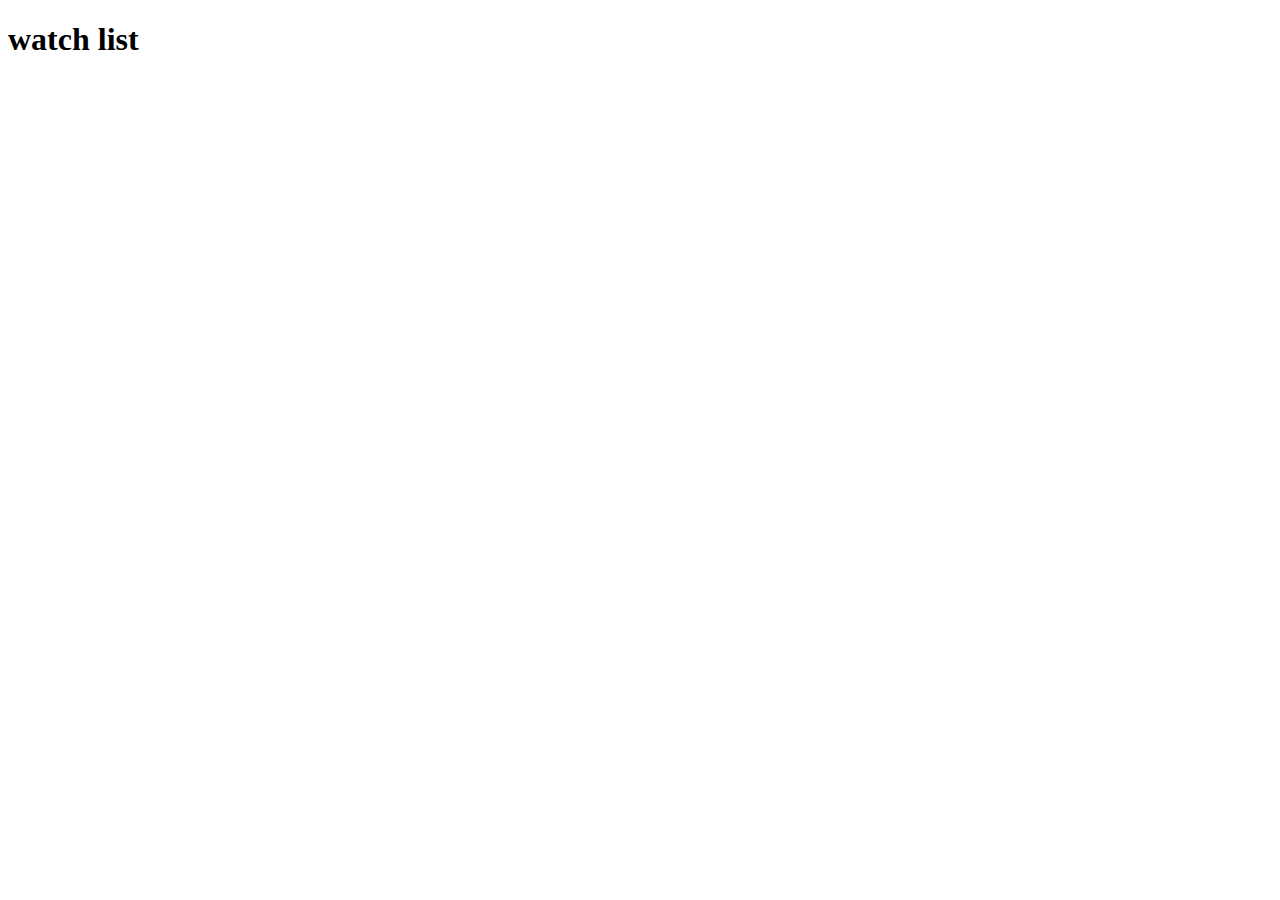
==== block-BJaaet/code/index.html @ a634a94e "list" ====
<!DOCTYPE html>
<html lang="en">
  <head>
    <meta charset="UTF-8" />
    <meta name="viewport" content="width=device-width, initial-scale=1.0" />
    <title>Movie Watch List</title>
  </head>
  <body>
    <h1>watch list</h1>
    <script src="script.js"></script>
  </body>
</html>
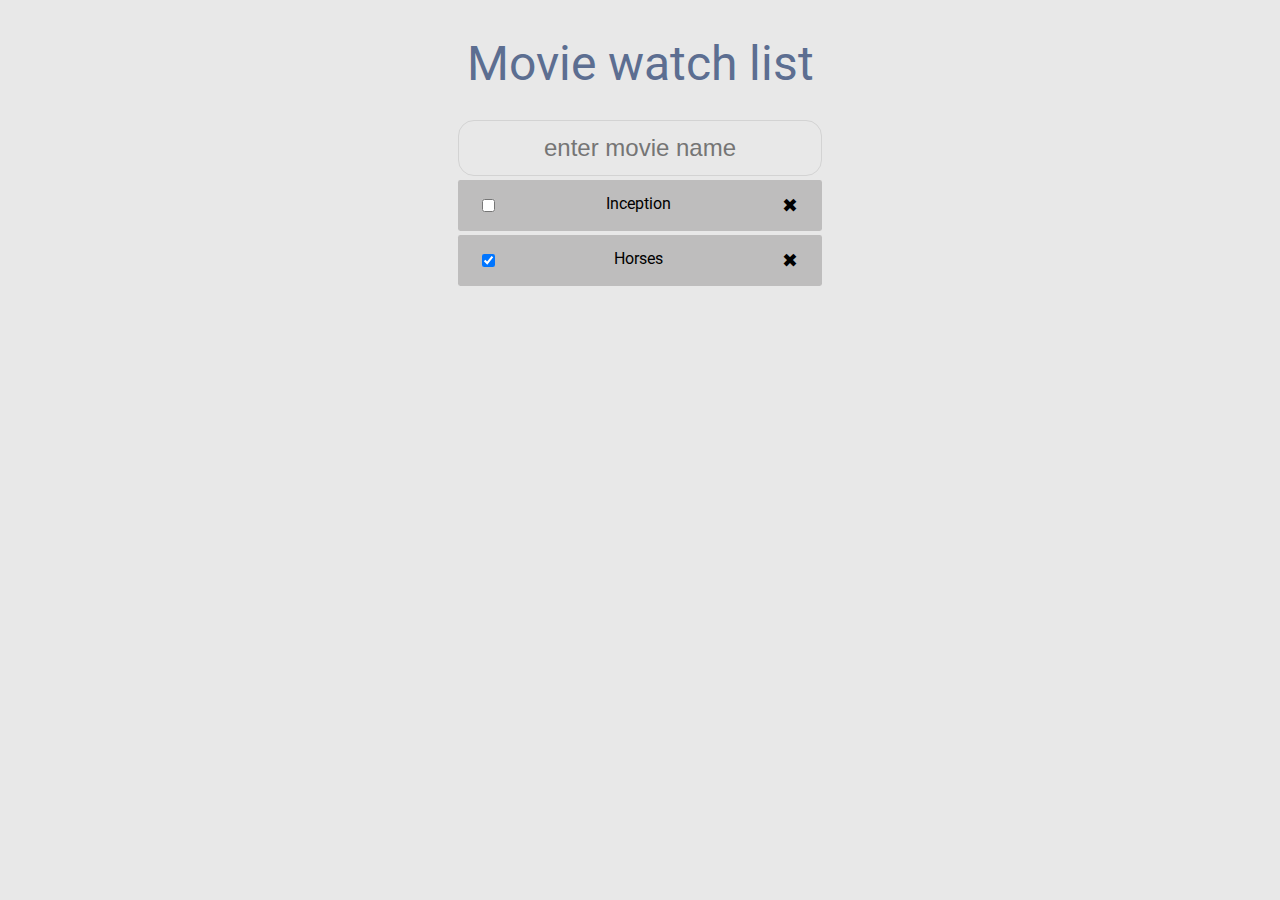
==== commit e2f85425: "movie list" ====
--- a/block-BJaaet/code/index.html
+++ b/block-BJaaet/code/index.html
@@ -4,9 +4,23 @@
     <meta charset="UTF-8" />
     <meta name="viewport" content="width=device-width, initial-scale=1.0" />
     <title>Movie Watch List</title>
+    <link rel="stylesheet" href="./style.css">
   </head>
   <body>
-    <h1>watch list</h1>
-    <script src="script.js"></script>
+    <div class="container flex justify-center flex-column align-center">
+      <h1 class="heading">Movie watch list</h1>
+      <div class="main flex  flex-column">
+        <input type="text" class="input" name="text" placeholder="enter movie name">
+        <ul class="movie-list">
+          <!-- <li class="flex justify-between">
+            <input type="checkbox" name="checkbox">
+            <p class="text">list of first element</p>
+            <a href="#" class="btn"><span>✖</span></a>
+          </li> -->
+        </ul>
+      </div>
+      
+    </div>
+    <script src="./script.js"></script>
   </body>
-</html>
+</html>--- a/block-BJaaet/code/style.css
+++ b/block-BJaaet/code/style.css
@@ -0,0 +1,129 @@
+/* http://meyerweb.com/eric/tools/css/reset/ 
+   v2.0 | 20110126
+   License: none (public domain)
+*/
+@import url('https://fonts.googleapis.com/css2?family=Roboto:wght@500;700;900&display=swap');
+
+html, body, div, span, applet, object, iframe,
+h1, h2, h3, h4, h5, h6, p, blockquote, pre,
+a, abbr, acronym, address, big, cite, code,
+del, dfn, em, img, ins, kbd, q, s, samp,
+small, strike, strong, sub, sup, tt, var,
+b, u, i, center,
+dl, dt, dd, ol, ul, li,
+fieldset, form, label, legend,
+table, caption, tbody, tfoot, thead, tr, th, td,
+article, aside, canvas, details, embed, 
+figure, figcaption, footer, header, hgroup, 
+menu, nav, output, ruby, section, summary,
+time, mark, audio, video {
+    margin: 0;
+    padding: 0;
+    border: 0;
+    font-size: 100%;
+    font: inherit;
+    vertical-align: baseline;
+}
+/* HTML5 display-role reset for older browsers */
+article, aside, details, figcaption, figure, 
+footer, header, hgroup, menu, nav, section {
+    display: block;
+}
+body {
+    line-height: 1;
+}
+ol, ul {
+    list-style: none;
+}
+blockquote, q {
+    quotes: none;
+}
+blockquote:before, blockquote:after,
+q:before, q:after {
+    content: '';
+    content: none;
+}
+table {
+    border-collapse: collapse;
+    border-spacing: 0;
+}
+
+html{
+    font-size: 16px;
+}
+
+*, *::before, *::after{
+    box-sizing: border-box;
+    margin: 0;
+    padding: 0;
+}
+body{
+    background: #e8e8e8;
+    font-family: 'Roboto', sans-serif;
+}
+.container{
+    max-width: 1400px;
+    width: 100%;
+    margin: 0 auto;
+    padding: 0 32px;
+}
+.flex{
+    display: flex;
+}
+.justify-center{
+    justify-content: center;
+}
+.justify-between{
+
+    justify-content: space-between;
+}
+.align-center{
+    align-items: center;
+}
+.flex-column{
+    flex-direction: column;
+}
+.main{
+    width: 30%;
+    margin: 2rem auto 1rem auto;
+}
+
+.input{
+    display: block;
+    padding: 0.8rem 1rem;
+    text-align: center;
+    font-size: 1.5rem;
+    border: none;
+    border-radius: 1rem;
+    outline: none;
+    color: gray;
+    border: 1px solid lightgray;
+    background: none;
+    
+}
+.list{
+    margin-top: 1rem;
+}
+.checkbox{
+    display: block;
+    width: 20px ;
+    height: 20px;
+}
+.text{
+    font-size: 1.5rem;
+}
+.btn{
+    font-size: 1.2rem;
+}
+li{
+    margin-top: 0.25rem ;
+    padding: 1rem;
+    background: #bebdbd;
+    border-radius: 0.15rem;
+    padding: 1rem 1.5rem;
+}
+.heading{
+    font-size: 3rem;
+    margin-top: 2.5rem;
+    color: #5c6e91;
+}